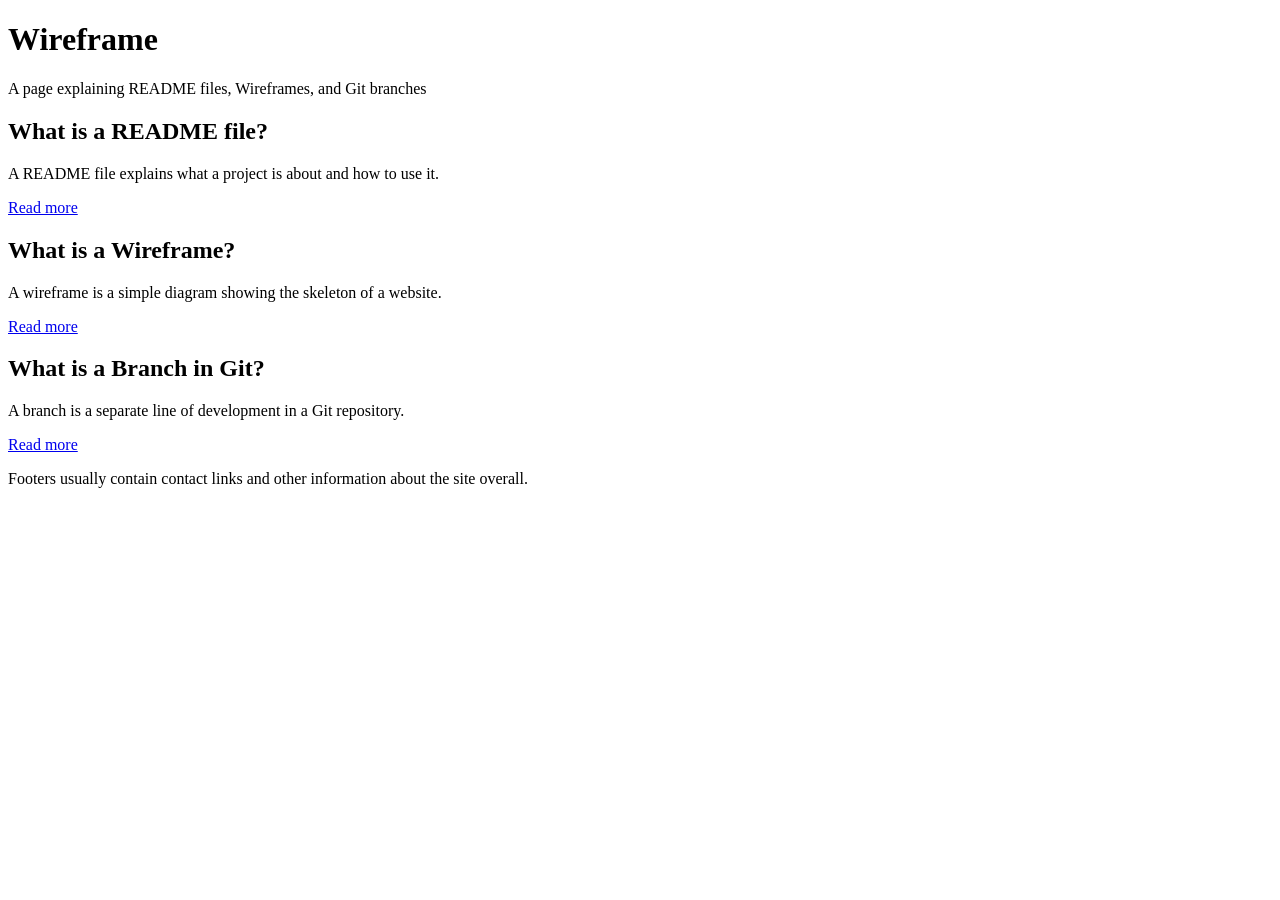
==== Wireframe/index.html @ 4c2c50b6 "add wireframe HTML structure" ====
<!DOCTYPE html>
<html lang="en">

<head>
  <meta charset="UTF-8">
  <meta name="viewport" content="width=device-width, initial-scale=1.0">
  <title>Wireframe</title>
  <link rel="stylesheet" href="style.css">
</head>

<body>
  <header>
    <h1>Wireframe</h1>
    <p>A page explaining README files, Wireframes, and Git branches</p>
  </header>
  <main>
    <article>
      <h2>What is a README file?</h2>
      <p>A README file explains what a project is about and how to use it.</p>
      <a href="https://docs.github.com/en/repositories">Read more</a>
    </article>
    <article>
      <h2>What is a Wireframe?</h2>
      <p>A wireframe is a simple diagram showing the skeleton of a website.</p>
      <a href="https://www.productplan.com/glossary/wireframe/">Read more</a>
    </article>
    <article>
      <h2>What is a Branch in Git?</h2>
      <p>A branch is a separate line of development in a Git repository.</p>
      <a href="https://docs.github.com/en/pull-requests">Read more</a>
    </article>
  </main>
  <footer>
    <p>Footers usually contain contact links and other information about the site overall.</p>
  </footer>
</body>

</html>
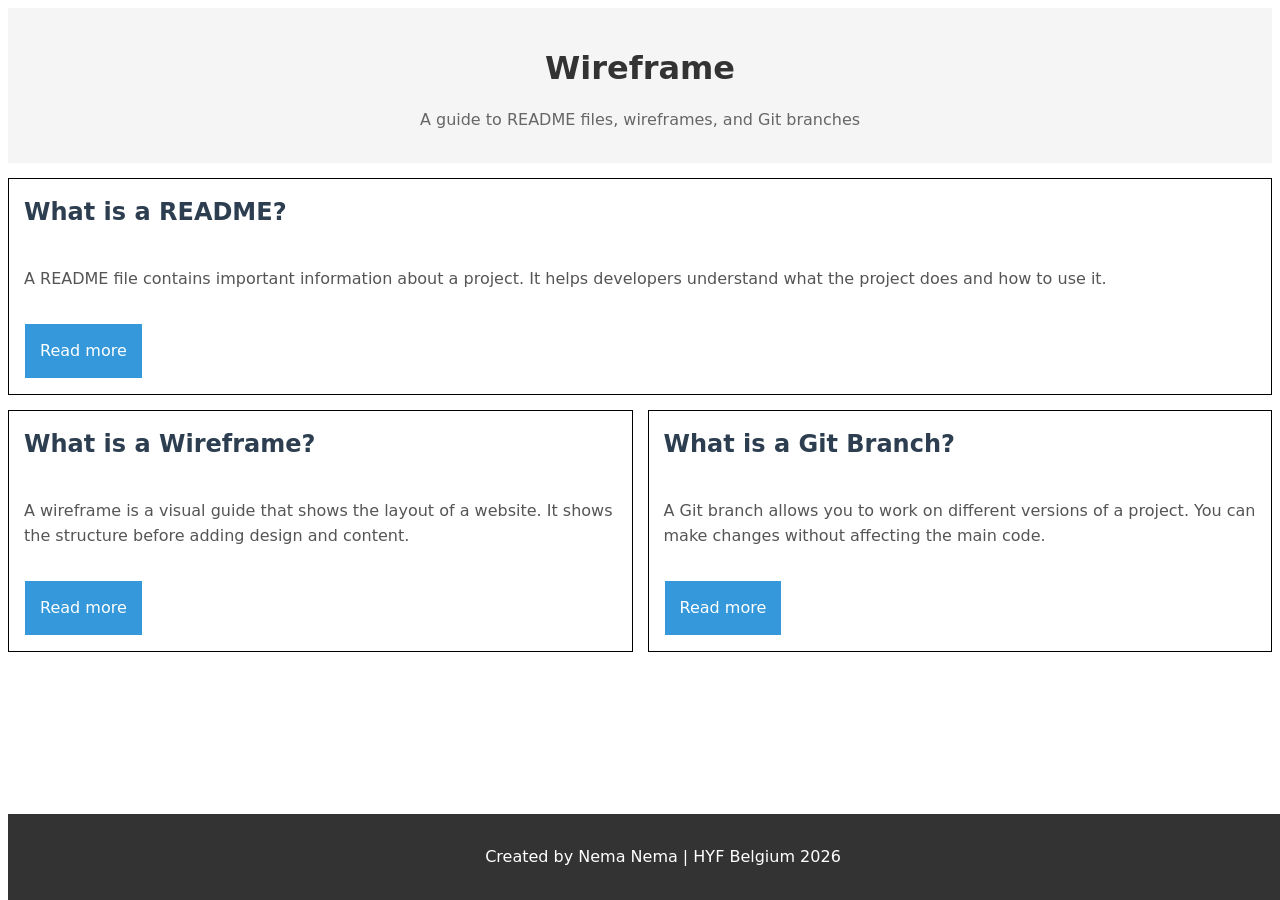
==== commit b899e9d1: "Add wireframe HTML and CSS styles" ====
--- a/Wireframe/index.html
+++ b/Wireframe/index.html
@@ -2,36 +2,48 @@
 <html lang="en">
 
 <head>
-  <meta charset="UTF-8">
-  <meta name="viewport" content="width=device-width, initial-scale=1.0">
+  <meta charset="UTF-8" />
+  <meta name="viewport" content="width=device-width, initial-scale=1.0" />
   <title>Wireframe</title>
-  <link rel="stylesheet" href="style.css">
+  <link rel="stylesheet" href="style.css" />
 </head>
 
 <body>
   <header>
     <h1>Wireframe</h1>
-    <p>A page explaining README files, Wireframes, and Git branches</p>
+    <p>A guide to README files, wireframes, and Git branches</p>
   </header>
   <main>
     <article>
-      <h2>What is a README file?</h2>
-      <p>A README file explains what a project is about and how to use it.</p>
-      <a href="https://docs.github.com/en/repositories">Read more</a>
+      <img src="placeholder.svg" alt="" />
+      <h2>What is a README?</h2>
+      <p>
+        A README file contains important information about a project.
+        It helps developers understand what the project does and how to use it.
+      </p>
+      <a href="">Read more</a>
     </article>
     <article>
+      <img src="placeholder.svg" alt="" />
       <h2>What is a Wireframe?</h2>
-      <p>A wireframe is a simple diagram showing the skeleton of a website.</p>
-      <a href="https://www.productplan.com/glossary/wireframe/">Read more</a>
+      <p>
+        A wireframe is a visual guide that shows the layout of a website.
+        It shows the structure before adding design and content.
+      </p>
+      <a href="">Read more</a>
     </article>
     <article>
-      <h2>What is a Branch in Git?</h2>
-      <p>A branch is a separate line of development in a Git repository.</p>
-      <a href="https://docs.github.com/en/pull-requests">Read more</a>
+      <img src="placeholder.svg" alt="" />
+      <h2>What is a Git Branch?</h2>
+      <p>
+        A Git branch allows you to work on different versions of a project.
+        You can make changes without affecting the main code.
+      </p>
+      <a href="">Read more</a>
     </article>
   </main>
   <footer>
-    <p>Footers usually contain contact links and other information about the site overall.</p>
+    <p>Created by Nema Nema | HYF Belgium 2026</p>
   </footer>
 </body>
 
--- a/Wireframe/style.css
+++ b/Wireframe/style.css
@@ -0,0 +1,145 @@
+/* Here are some starter styles
+You can edit these or replace them entirely 
+It's showing you a common way to organise CSS 
+And includes solutions to common problems 
+As well as useful links to learn more */
+
+/* ====== Design Palette ======
+ This is our "design palette".
+ It sets out the colours, fonts, styles etc to be used in this design 
+ At work, a designer will give these to you based on the corporate brand, but while you are learning
+ You can design it yourself if you like
+ Inspect the starter design with Devtools
+ Click on the colour swatches to see what is happening
+ I've put some useful CSS you won't have learned yet
+ For you to explore and play with if you are interested
+ https://web.dev/articles/min-max-clamp
+ https://scrimba.com/learn-css-variables-c026
+====== Design Palette ====== */
+:root {
+  --paper: oklch(7 0 0);
+  --ink: color-mix(in oklab, var(--color) 5%, black);
+  --font: 100%/1.5 system-ui;
+  --space: clamp(6px, 6px + 2vw, 15px);
+  --line: 1px solid;
+  --container: 1280px;
+}
+
+/* ====== Base Elements ======
+ General rules for basic HTML elements in any context */
+body {
+  background: var(--paper);
+  color: var(--ink);
+  font: var(--font);
+}
+
+a {
+  padding: var(--space);
+  border: var(--line);
+  max-width: fit-content;
+}
+
+img,
+svg {
+  width: 100%;
+  object-fit: cover;
+}
+
+/* ====== Site Layout ====== 
+Setting the overall rules for page regions
+https://www.w3.org/WAI/tutorials/page-structure/regions/
+*/
+main {
+  max-width: var(--container);
+  margin: 0 auto calc(var(--space) * 4) auto;
+}
+
+footer {
+  position: fixed;
+  bottom: 0;
+  text-align: center;
+}
+
+/* ====== Articles Grid Layout ====
+Setting the rules for how articles are placed in the main element.
+Inspect this in Devtools and click the "grid" button in the Elements view
+Play with the options that come up.
+https://developer.chrome.com/docs/devtools/css/grid
+https://gridbyexample.com/learn/
+*/
+main {
+  display: grid;
+  grid-template-columns: 1fr 1fr;
+  gap: var(--space);
+
+  >*:first-child {
+    grid-column: span 2;
+  }
+}
+
+/* ====== Article Layout ====== 
+Setting the rules for how elements are placed in the article. 
+Now laying out just the INSIDE of the repeated card/article design.
+Keeping things orderly and separate is the key to good, simple CSS.
+*/
+article {
+  border: var(--line);
+  padding-bottom: var(--space);
+  text-align: left;
+  display: grid;
+  grid-template-columns: var(--space) 1fr var(--space);
+
+  >* {
+    grid-column: 2/3;
+  }
+
+  >img {
+    grid-column: span 3;
+  }
+}
+
+/* ====== My Custom Styles ====== */
+header {
+  text-align: center;
+  padding: var(--space);
+  background-color: #f5f5f5;
+  margin-bottom: var(--space);
+}
+
+header h1 {
+  color: #333;
+  margin-bottom: 5px;
+}
+
+header p {
+  color: #666;
+}
+
+article h2 {
+  color: #2c3e50;
+  margin-top: var(--space);
+}
+
+article p {
+  color: #555;
+  line-height: 1.6;
+}
+
+article a {
+  background-color: #3498db;
+  color: #fff;
+  text-decoration: none;
+  display: inline-block;
+  margin-top: var(--space);
+}
+
+article a:hover {
+  background-color: #2980b9;
+}
+
+footer {
+  background-color: #333;
+  color: #fff;
+  padding: var(--space);
+  width: 100%;
+}
